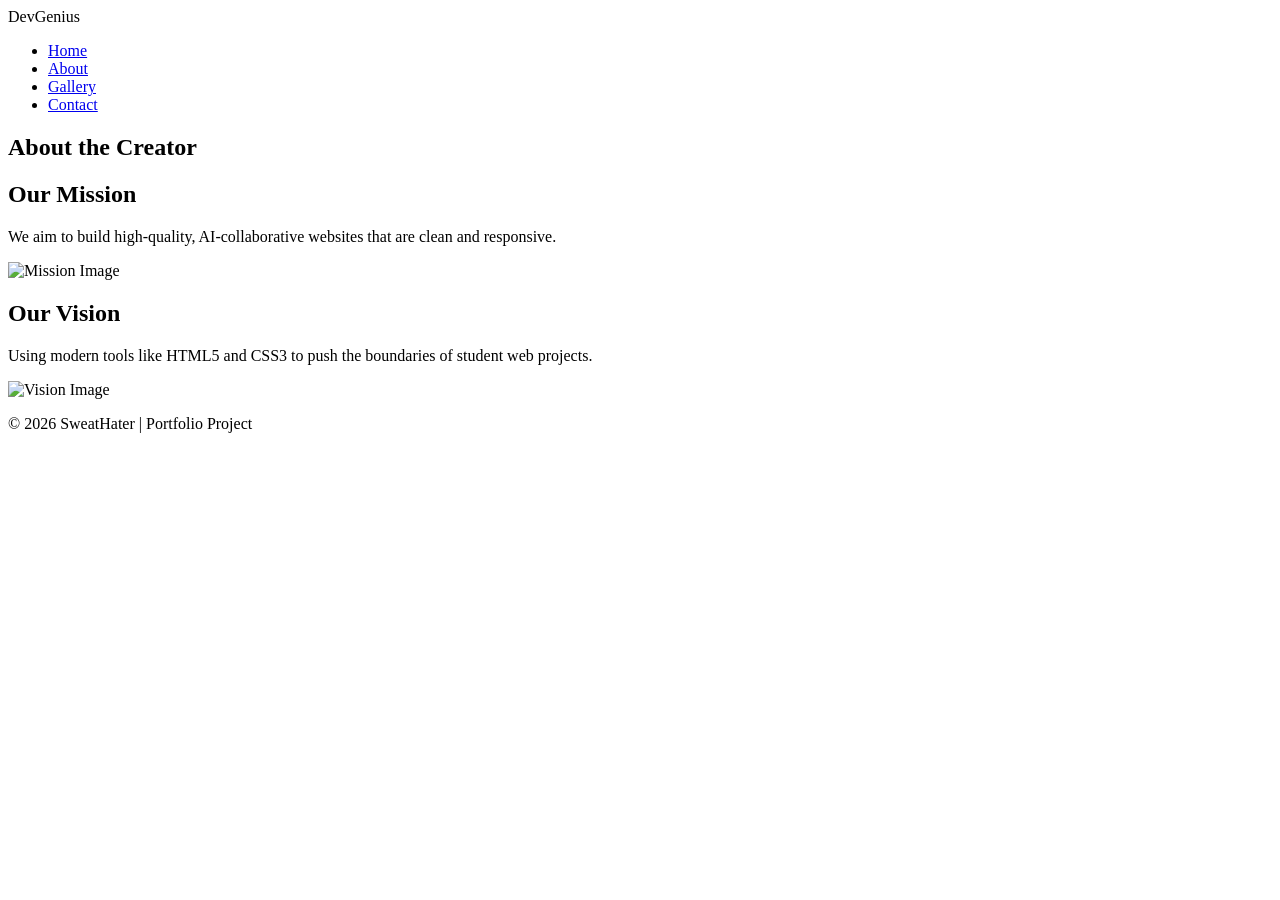
==== index.html @ 320b4404 "Rename about.html to index.html" ====
<!DOCTYPE html>
<html lang="en">
<head>
    <meta charset="UTF-8">
    <meta name="viewport" content="width=device-width, initial-scale=1.0">
    <title>About Me | My AI Site</title>
    <link rel="stylesheet" href="style.css">
</head>
<body>

    <header>
        <div class="container">
            <div class="logo">DevGenius</div>
            <nav>
                <ul>
                    <li><a href="index.html">Home</a></li>
                    <li><a href="about.html">About</a></li>
                    <li><a href="gallery.html">Gallery</a></li>
                    <li><a href="contact.html">Contact</a></li>
                </ul>
            </nav>
        </div>
    </header>

    <main>
        <section class="intro">
            <h1>About the Creator</h1>
        </section>

        <section class="about-row">
            <div class="container flex-container">
                <div class="column text">
                    <h2>Our Mission</h2>
                    <p>We aim to build high-quality, AI-collaborative websites that are clean and responsive.</p>
                </div>
                <div class="column image">
                    <img src="images/about1.jpg" alt="Mission Image">
                </div>
            </div>
        </section>

        <section class="about-row">
            <div class="container flex-container row-reverse">
                <div class="column text">
                    <h2>Our Vision</h2>
                    <p>Using modern tools like HTML5 and CSS3 to push the boundaries of student web projects.</p>
                </div>
                <div class="column image">
                    <img src="images/about2.jpg" alt="Vision Image">
                </div>
            </div>
        </section>
    </main>

    <footer>
        <p>&copy; 2026 SweatHater | Portfolio Project</p>
    </footer>

</body>
</html>
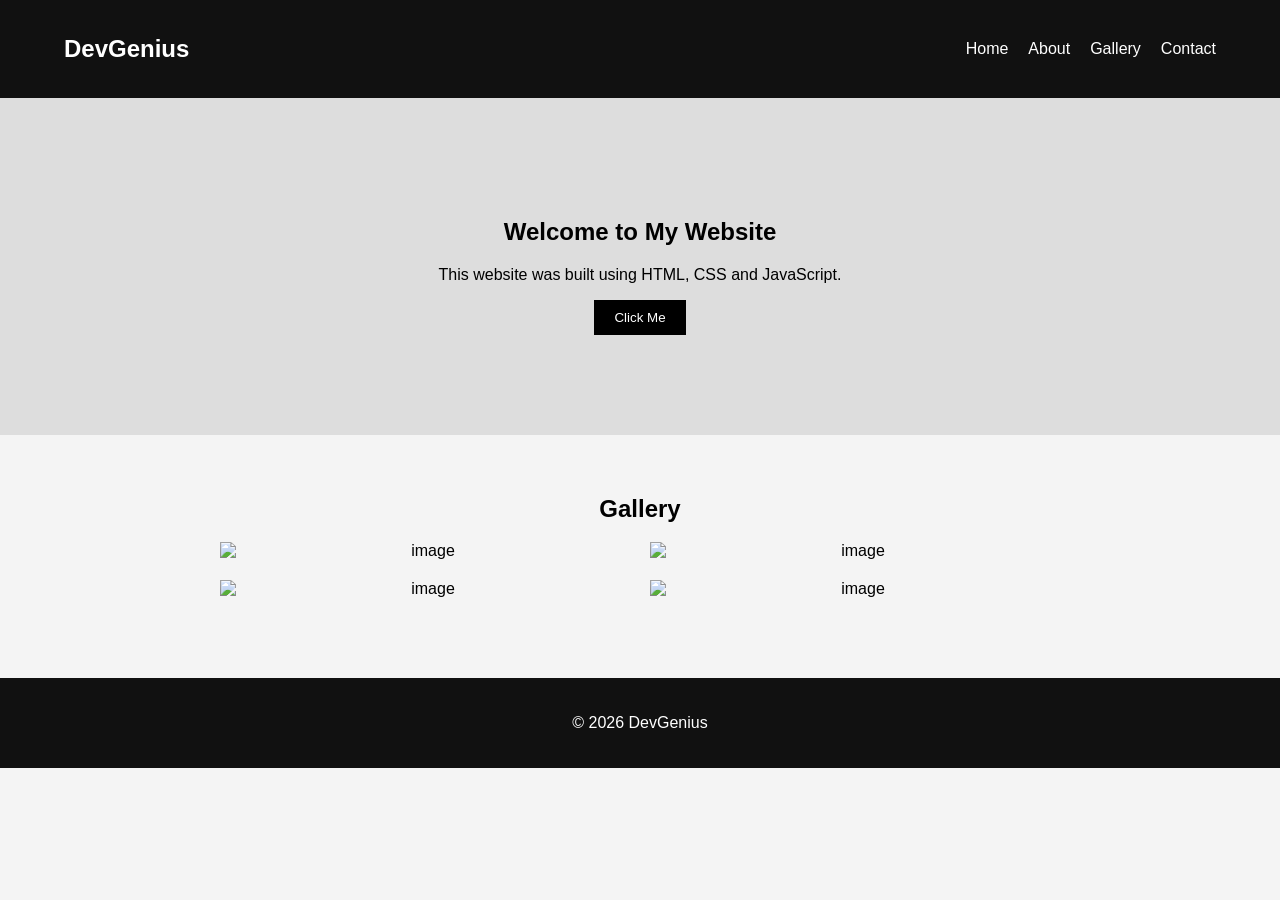
==== commit 0f74a786: "Update index.html" ====
--- a/index.html
+++ b/index.html
@@ -1,60 +1,70 @@
 <!DOCTYPE html>
 <html lang="en">
 <head>
-    <meta charset="UTF-8">
-    <meta name="viewport" content="width=device-width, initial-scale=1.0">
-    <title>About Me | My AI Site</title>
-    <link rel="stylesheet" href="style.css">
+
+<meta charset="UTF-8">
+<meta name="viewport" content="width=device-width, initial-scale=1.0">
+
+<title>DevGenius</title>
+
+<link rel="stylesheet" href="style.css">
+
 </head>
+
 <body>
 
-    <header>
-        <div class="container">
-            <div class="logo">DevGenius</div>
-            <nav>
-                <ul>
-                    <li><a href="index.html">Home</a></li>
-                    <li><a href="about.html">About</a></li>
-                    <li><a href="gallery.html">Gallery</a></li>
-                    <li><a href="contact.html">Contact</a></li>
-                </ul>
-            </nav>
-        </div>
-    </header>
+<header>
 
-    <main>
-        <section class="intro">
-            <h1>About the Creator</h1>
-        </section>
+<div class="container">
 
-        <section class="about-row">
-            <div class="container flex-container">
-                <div class="column text">
-                    <h2>Our Mission</h2>
-                    <p>We aim to build high-quality, AI-collaborative websites that are clean and responsive.</p>
-                </div>
-                <div class="column image">
-                    <img src="images/about1.jpg" alt="Mission Image">
-                </div>
-            </div>
-        </section>
+<h2 class="logo">DevGenius</h2>
 
-        <section class="about-row">
-            <div class="container flex-container row-reverse">
-                <div class="column text">
-                    <h2>Our Vision</h2>
-                    <p>Using modern tools like HTML5 and CSS3 to push the boundaries of student web projects.</p>
-                </div>
-                <div class="column image">
-                    <img src="images/about2.jpg" alt="Vision Image">
-                </div>
-            </div>
-        </section>
-    </main>
+<nav>
+<ul>
+<li><a href="#">Home</a></li>
+<li><a href="#">About</a></li>
+<li><a href="#">Gallery</a></li>
+<li><a href="#">Contact</a></li>
+</ul>
+</nav>
 
-    <footer>
-        <p>&copy; 2026 SweatHater | Portfolio Project</p>
-    </footer>
+</div>
+
+</header>
+
+<section class="hero">
+
+<h1>Welcome to My Website</h1>
+
+<p>This website was built using HTML, CSS and JavaScript.</p>
+
+<button id="btn">Click Me</button>
+
+</section>
+
+
+<section class="gallery">
+
+<h2>Gallery</h2>
+
+<div class="grid">
+
+<img src="https://picsum.photos/300/200?1" alt="image">
+<img src="https://picsum.photos/300/200?2" alt="image">
+<img src="https://picsum.photos/300/200?3" alt="image">
+<img src="https://picsum.photos/300/200?4" alt="image">
+
+</div>
+
+</section>
+
+<footer>
+
+<p>© 2026 DevGenius</p>
+
+</footer>
+
+<script src="script.js"></script>
 
 </body>
 </html>
--- a/style.css
+++ b/style.css
@@ -0,0 +1,69 @@
+body{
+font-family: Arial;
+margin:0;
+background:#f4f4f4;
+}
+
+header{
+background:#111;
+color:white;
+padding:15px 0;
+}
+
+.container{
+width:90%;
+margin:auto;
+display:flex;
+justify-content:space-between;
+align-items:center;
+}
+
+nav ul{
+list-style:none;
+display:flex;
+gap:20px;
+}
+
+nav a{
+color:white;
+text-decoration:none;
+}
+
+.hero{
+text-align:center;
+padding:100px 20px;
+background:#ddd;
+}
+
+.hero button{
+padding:10px 20px;
+border:none;
+background:black;
+color:white;
+cursor:pointer;
+}
+
+.gallery{
+text-align:center;
+padding:40px;
+}
+
+.grid{
+display:grid;
+grid-template-columns:repeat(2,1fr);
+gap:20px;
+width:70%;
+margin:auto;
+}
+
+.grid img{
+width:100%;
+}
+
+footer{
+background:#111;
+color:white;
+text-align:center;
+padding:20px;
+margin-top:40px;
+}
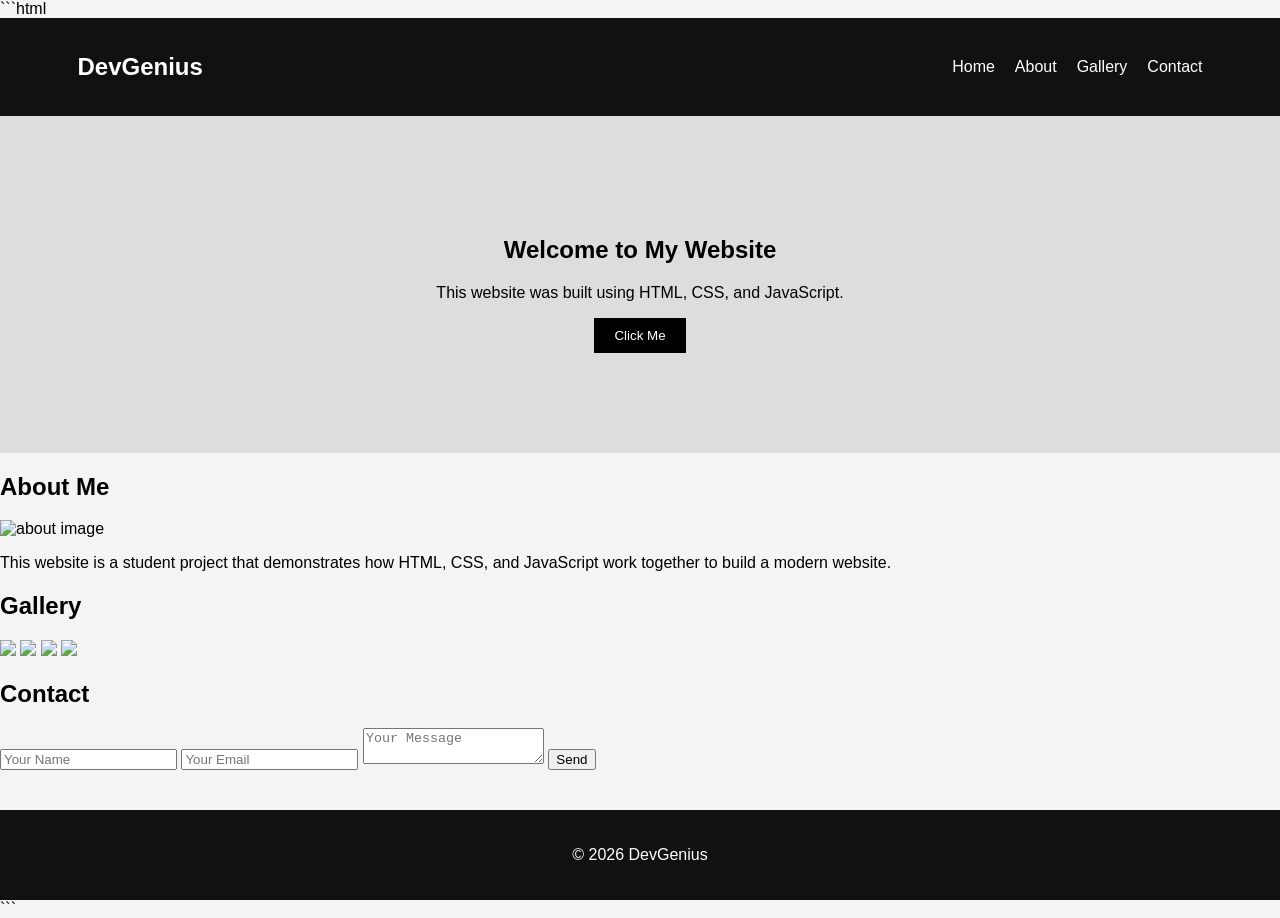
==== commit 88de05c2: "Update index.html" ====
--- a/index.html
+++ b/index.html
@@ -1,3 +1,4 @@
+```html
 <!DOCTYPE html>
 <html lang="en">
 <head>
@@ -6,7 +7,6 @@
 <meta name="viewport" content="width=device-width, initial-scale=1.0">
 
 <title>DevGenius</title>
-
 <link rel="stylesheet" href="style.css">
 
 </head>
@@ -14,57 +14,81 @@
 <body>
 
 <header>
-
 <div class="container">
 
 <h2 class="logo">DevGenius</h2>
 
 <nav>
 <ul>
-<li><a href="#">Home</a></li>
-<li><a href="#">About</a></li>
-<li><a href="#">Gallery</a></li>
-<li><a href="#">Contact</a></li>
+<li><a href="#home">Home</a></li>
+<li><a href="#about">About</a></li>
+<li><a href="#gallery">Gallery</a></li>
+<li><a href="#contact">Contact</a></li>
 </ul>
 </nav>
 
 </div>
-
 </header>
 
-<section class="hero">
 
+<section id="home" class="section hero">
 <h1>Welcome to My Website</h1>
+<p>This website was built using HTML, CSS, and JavaScript.</p>
+<button id="btn">Click Me</button>
+</section>
 
-<p>This website was built using HTML, CSS and JavaScript.</p>
 
-<button id="btn">Click Me</button>
+<section id="about" class="section">
+<h2>About Me</h2>
+
+<img src="https://picsum.photos/400/250" alt="about image">
+
+<p>
+This website is a student project that demonstrates how HTML, CSS,
+and JavaScript work together to build a modern website.
+</p>
 
 </section>
 
 
-<section class="gallery">
+<section id="gallery" class="section">
 
 <h2>Gallery</h2>
 
-<div class="grid">
-
-<img src="https://picsum.photos/300/200?1" alt="image">
-<img src="https://picsum.photos/300/200?2" alt="image">
-<img src="https://picsum.photos/300/200?3" alt="image">
-<img src="https://picsum.photos/300/200?4" alt="image">
-
-</div>
+<img src="https://picsum.photos/300/200?1">
+<img src="https://picsum.photos/300/200?2">
+<img src="https://picsum.photos/300/200?3">
+<img src="https://picsum.photos/300/200?4">
 
 </section>
 
+
+<section id="contact" class="section">
+
+<h2>Contact</h2>
+
+<form>
+
+<input type="text" placeholder="Your Name">
+
+<input type="email" placeholder="Your Email">
+
+<textarea placeholder="Your Message"></textarea>
+
+<button type="submit">Send</button>
+
+</form>
+
+</section>
+
+
 <footer>
+<p>© 2026 DevGenius</p>
+</footer>
 
-<p>© 2026 DevGenius</p>
-
-</footer>
 
 <script src="script.js"></script>
 
 </body>
 </html>
+```
--- a/style.css
+++ b/style.css
@@ -1,5 +1,5 @@
 body{
-font-family: Arial;
+font-family:Arial;
 margin:0;
 background:#f4f4f4;
 }
@@ -7,7 +7,7 @@
 header{
 background:#111;
 color:white;
-padding:15px 0;
+padding:15px;
 }
 
 .container{
@@ -52,12 +52,13 @@
 display:grid;
 grid-template-columns:repeat(2,1fr);
 gap:20px;
-width:70%;
+width:60%;
 margin:auto;
 }
 
 .grid img{
 width:100%;
+border-radius:8px;
 }
 
 footer{
